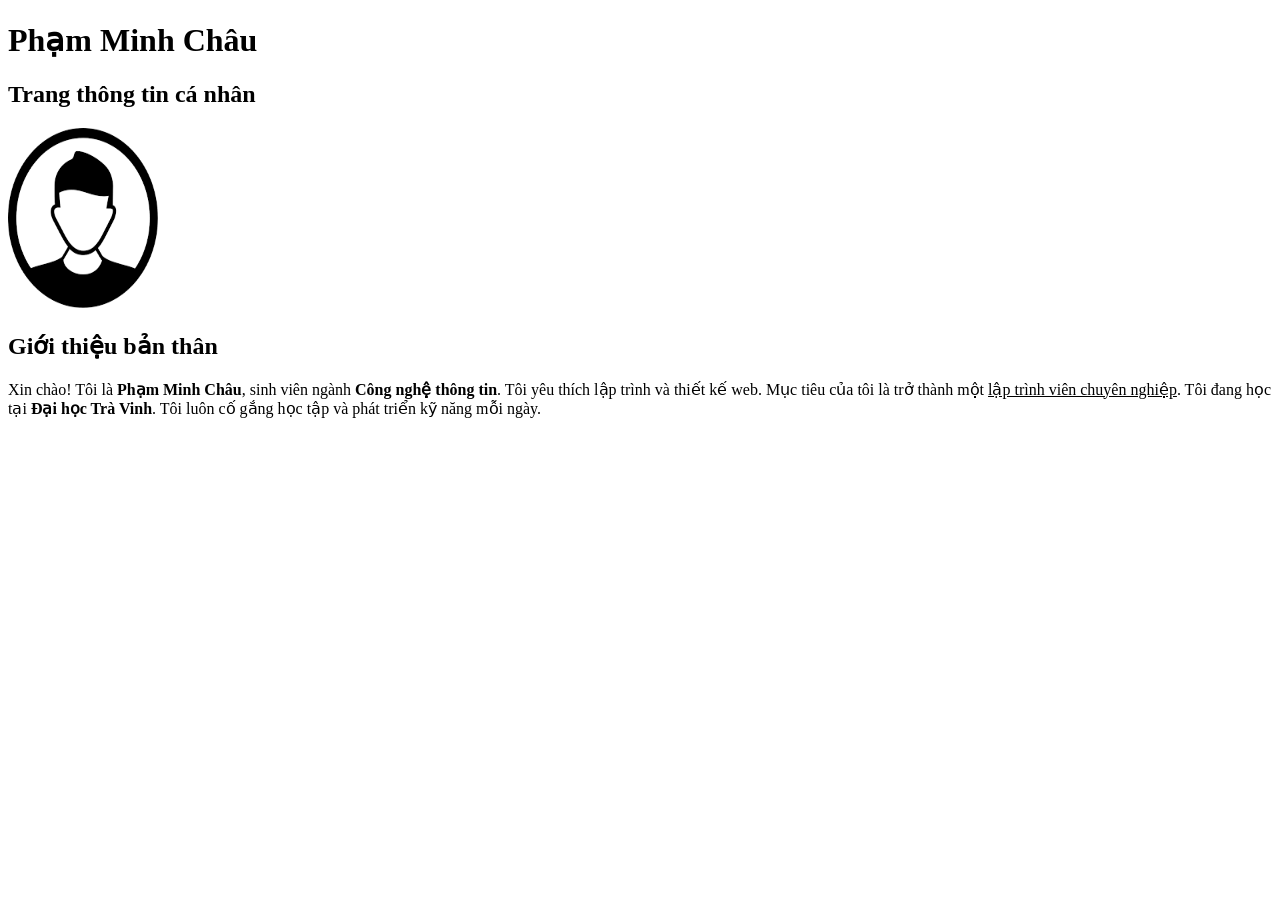
==== html/page1.html @ 01e7d284 "create a project structure" ====
﻿<!DOCTYPE html>
<html lang="vi">
	<head>
		<meta charset="utf-8">
		<title>Trang thông tin cá nhân</title>
		<link rel="stylesheet" href="style1.css">
	</head>
	<body>
		<h1>Phạm Minh Châu</h1>
		<h2>Trang thông tin cá nhân</h2>
		
			
				
					<image src="../assets/images/avatar.png" alt="Ảnh đại diện" width="150" height="180">
				
				
					<h2>Giới thiệu bản thân </h2>
					<p> Xin chào! Tôi là <b>Phạm Minh Châu</b>, sinh viên ngành <b>Công nghệ thông tin</b>. Tôi yêu thích lập trình và thiết kế web. Mục tiêu của tôi là trở thành một <u>lập trình viên chuyên nghiệp</u>. Tôi đang học tại <b>Đại học Trà Vinh</b>. Tôi luôn cố gắng học tập và phát triển kỹ năng mỗi ngày.</p>
				
										
				
	
</html>
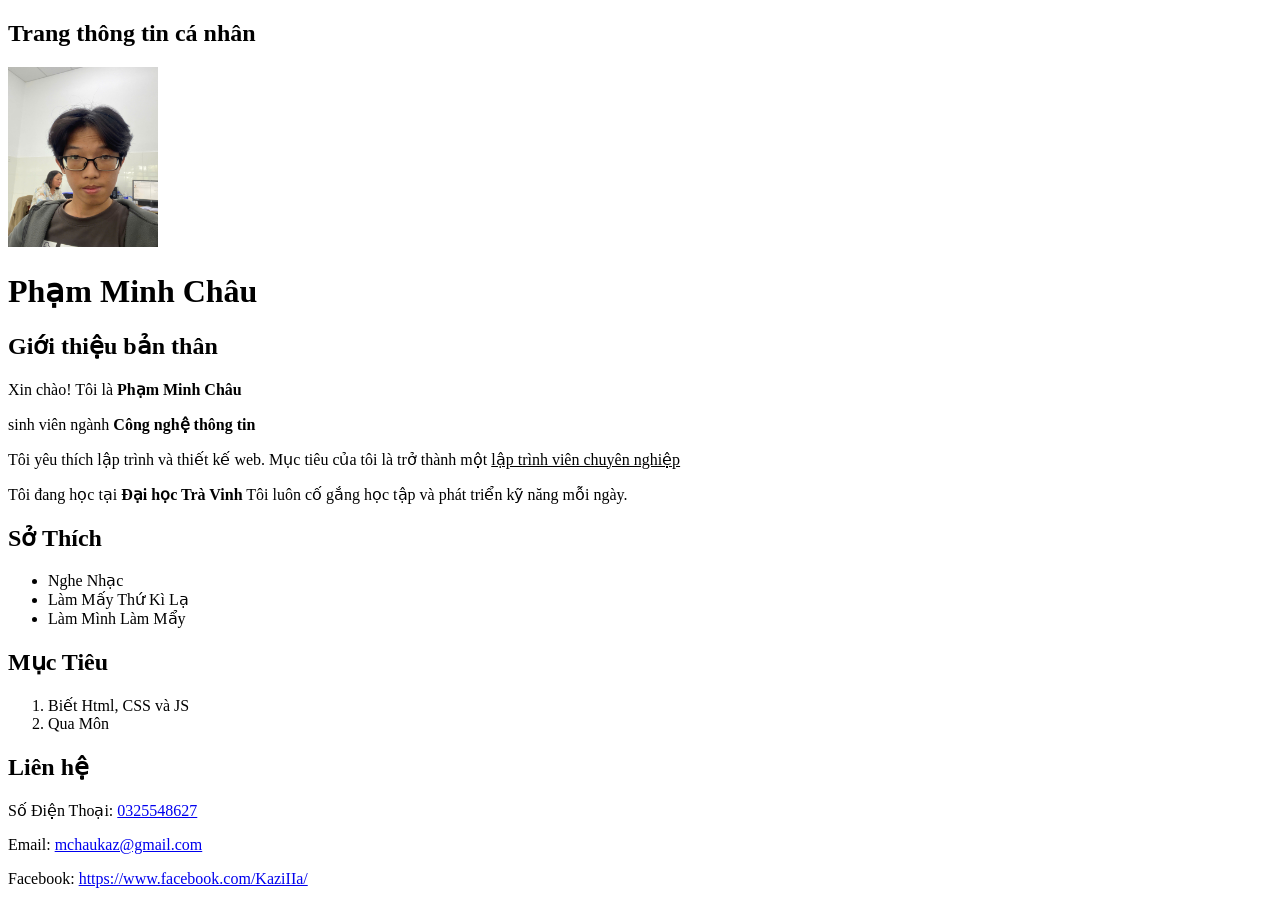
==== commit 9ed69621: "update page1" ====
--- a/html/page1.html
+++ b/html/page1.html
@@ -6,18 +6,31 @@
 		<link rel="stylesheet" href="style1.css">
 	</head>
 	<body>
-		<h1>Phạm Minh Châu</h1>
+		
 		<h2>Trang thông tin cá nhân</h2>
+		<img src="../assets/images/avatar.png" alt="Ảnh đại diện" width="150" height="180">
+      		<h1>Phạm Minh Châu</h1>
+		<h2>Giới thiệu bản thân </h2>
+		<p> Xin chào! Tôi là <b>Phạm Minh Châu</b> <p>sinh viên ngành <b>Công nghệ thông tin</b></p> <p>Tôi yêu thích lập trình và thiết kế web. Mục tiêu của tôi là trở thành một <u>lập trình viên chuyên nghiệp</u></p> <p>Tôi đang học tại <b>Đại học Trà Vinh</b> Tôi luôn cố gắng học tập và phát triển kỹ năng mỗi ngày.</p>								
+		<h2>Sở Thích</h2>
+		<ul>
+
+			<li>Nghe Nhạc</li>
+
+			<li>Làm Mấy Thứ Kì Lạ</li>
+			<li>Làm Mình Làm Mẩy</li>
 		
-			
-				
-					<image src="../assets/images/avatar.png" alt="Ảnh đại diện" width="150" height="180">
-				
-				
-					<h2>Giới thiệu bản thân </h2>
-					<p> Xin chào! Tôi là <b>Phạm Minh Châu</b>, sinh viên ngành <b>Công nghệ thông tin</b>. Tôi yêu thích lập trình và thiết kế web. Mục tiêu của tôi là trở thành một <u>lập trình viên chuyên nghiệp</u>. Tôi đang học tại <b>Đại học Trà Vinh</b>. Tôi luôn cố gắng học tập và phát triển kỹ năng mỗi ngày.</p>
-				
-										
-				
-	
+</ul>
+
+		<h2>Mục Tiêu</h2>
+		<ol>
+			<li>Biết Html, CSS và JS</li>
+			<li>Qua Môn</li>
+		</ol>
+		<h2>Liên hệ</h2>
+		<p>Số Điện Thoại: <a href="tel:03255548627">0325548627</a> </p>
+		<p>Email: <a href="mailto:mchaukaz@gmail.com">mchaukaz@gmail.com</a>
+		<p>Facebook: <a href="https://www.facebook.com/KaziIIa/" target="_blank" title="Ghé thăm website">https://www.facebook.com/KaziIIa/</a>
+</p>
+		
 </html>
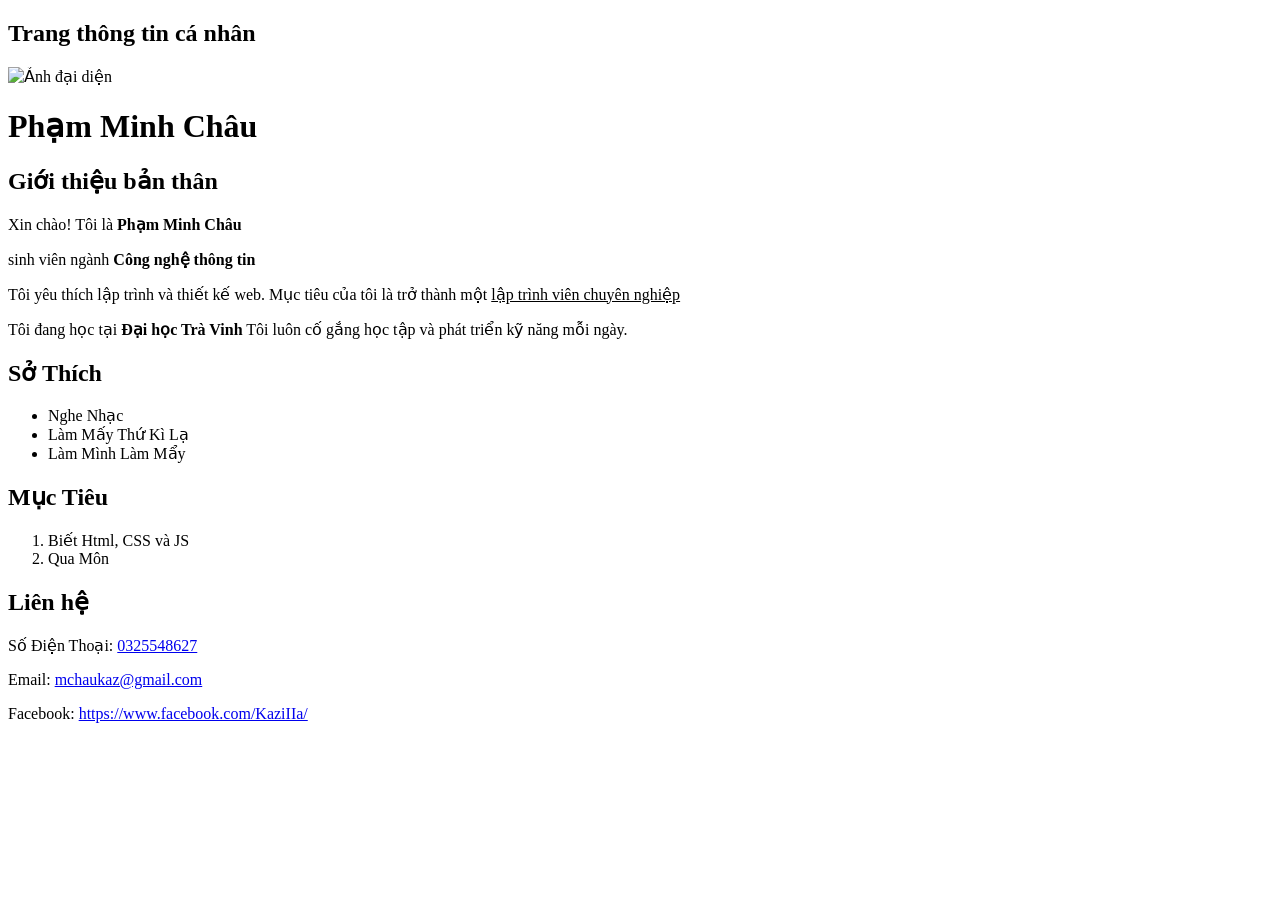
==== commit 2aaac9dc: "Update page1.html" ====
--- a/html/page1.html
+++ b/html/page1.html
@@ -8,7 +8,7 @@
 	<body>
 		
 		<h2>Trang thông tin cá nhân</h2>
-		<img src="../assets/images/avatar.png" alt="Ảnh đại diện" width="150" height="180">
+		<img src="assets/images/avatar.png" alt="Ảnh đại diện" width="150" height="180">
       		<h1>Phạm Minh Châu</h1>
 		<h2>Giới thiệu bản thân </h2>
 		<p> Xin chào! Tôi là <b>Phạm Minh Châu</b> <p>sinh viên ngành <b>Công nghệ thông tin</b></p> <p>Tôi yêu thích lập trình và thiết kế web. Mục tiêu của tôi là trở thành một <u>lập trình viên chuyên nghiệp</u></p> <p>Tôi đang học tại <b>Đại học Trà Vinh</b> Tôi luôn cố gắng học tập và phát triển kỹ năng mỗi ngày.</p>								
@@ -33,4 +33,4 @@
 		<p>Facebook: <a href="https://www.facebook.com/KaziIIa/" target="_blank" title="Ghé thăm website">https://www.facebook.com/KaziIIa/</a>
 </p>
 		
-</html>+</html>
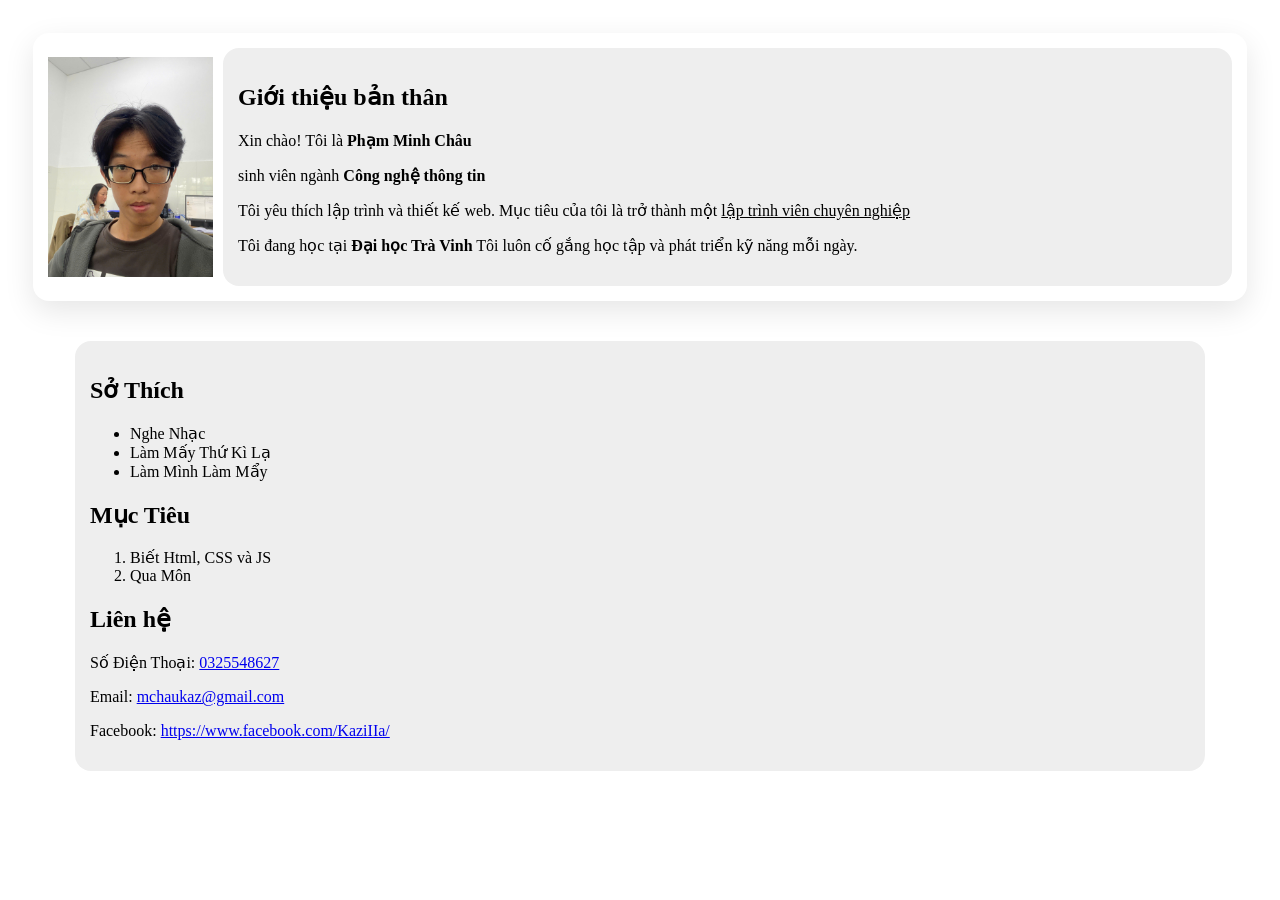
==== commit 7c695f9c: "update" ====
--- a/html/page1.html
+++ b/html/page1.html
@@ -3,15 +3,19 @@
 	<head>
 		<meta charset="utf-8">
 		<title>Trang thông tin cá nhân</title>
-		<link rel="stylesheet" href="style1.css">
+		<link rel="stylesheet" href="../css/style1.css">
 	</head>
 	<body>
-		
-		<h2>Trang thông tin cá nhân</h2>
-		<img src="assets/images/avatar.png" alt="Ảnh đại diện" width="150" height="180">
-      		<h1>Phạm Minh Châu</h1>
+		<div class = "header"</div>
+		<div class = "profile">
+		<img src="../assets/images/avatar.png" alt="Ảnh đại diện" width="170" height="220" >
+		<div class="info">
 		<h2>Giới thiệu bản thân </h2>
 		<p> Xin chào! Tôi là <b>Phạm Minh Châu</b> <p>sinh viên ngành <b>Công nghệ thông tin</b></p> <p>Tôi yêu thích lập trình và thiết kế web. Mục tiêu của tôi là trở thành một <u>lập trình viên chuyên nghiệp</u></p> <p>Tôi đang học tại <b>Đại học Trà Vinh</b> Tôi luôn cố gắng học tập và phát triển kỹ năng mỗi ngày.</p>								
+		</div>
+		</div>
+		<div class="content">
+		<div >
 		<h2>Sở Thích</h2>
 		<ul>
 
@@ -20,17 +24,22 @@
 			<li>Làm Mấy Thứ Kì Lạ</li>
 			<li>Làm Mình Làm Mẩy</li>
 		
-</ul>
-
+		</ul>
+		
+		
 		<h2>Mục Tiêu</h2>
 		<ol>
 			<li>Biết Html, CSS và JS</li>
 			<li>Qua Môn</li>
 		</ol>
+		
+		
 		<h2>Liên hệ</h2>
 		<p>Số Điện Thoại: <a href="tel:03255548627">0325548627</a> </p>
 		<p>Email: <a href="mailto:mchaukaz@gmail.com">mchaukaz@gmail.com</a>
 		<p>Facebook: <a href="https://www.facebook.com/KaziIIa/" target="_blank" title="Ghé thăm website">https://www.facebook.com/KaziIIa/</a>
-</p>
+		</p>
 		
+		</div>
+	
 </html>
--- a/css/style1.css
+++ b/css/style1.css
@@ -0,0 +1,44 @@
+﻿.header {
+      padding:25px;
+      color: #000000;
+	  
+    }
+    .profile {
+      display: flex;
+      align-items: center;
+      gap: 10px;
+      background: #ffffff;
+      padding: 15px;
+      border-radius: 16px;
+
+	  margin: 0px auto 40px;
+      box-shadow: 0 10px 30px rgba(0,0,0,.1);
+	
+    }
+	.info {
+      display: flex-wrap;
+      align-items: left;
+      gap: 10px;
+      background: #EEEEEE;
+      padding: 15px;
+      border-radius: 16px;
+      width: 1200px;
+
+    }
+	.content {
+      display: flex;
+      align-items: center;
+      gap: 10px;
+      background: #EEEEEE;
+      padding: 15px;
+      border-radius: 16px;
+      max-width: 1100px;
+		  margin: 0px auto 40px;
+	}
+	.info2 {
+      gap: 10px;
+      background: #EEEEEE;
+      padding: 15px;
+      border-radius: 16px;
+    }
+	
